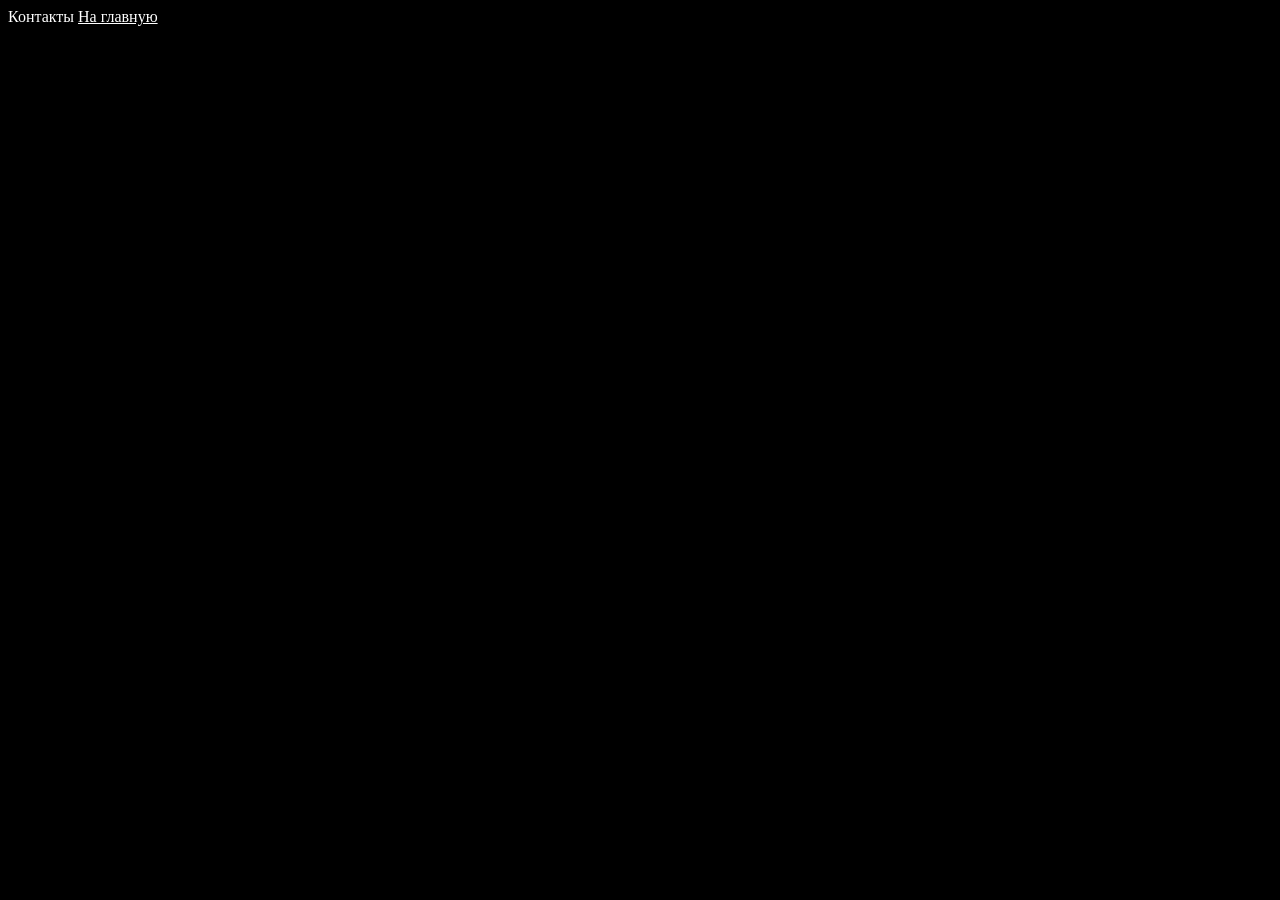
==== contacts.html @ 55579e10 "Создание проекта" ====
<!DOCTYPE html>
<html lang="en">

<head>
    <meta charset="UTF-8">
    <meta name="viewport" content="width=device-width, initial-scale=1.0">
    <title>Git</title>
    <link rel="stylesheet" href="css/style.css">
</head>

<body>
    Контакты
    <a href="/">На главную</a>
</body>

</html>
---- css/style.css ----
body{background:#000;color:#fff}a{color:#fff}
/*# sourceMappingURL=style.css.map */
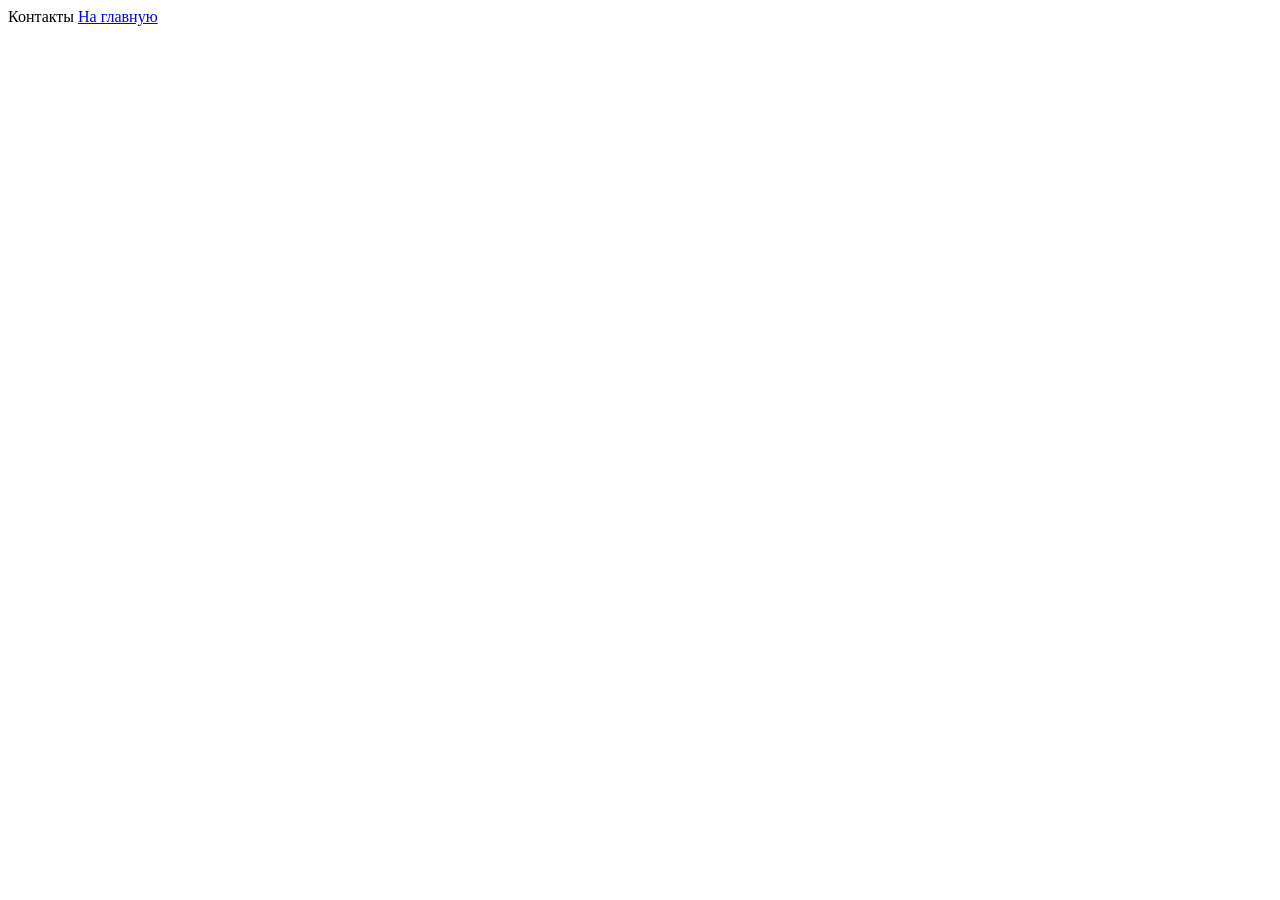
==== commit e38ccbb4: "Исправления 2" ====
--- a/contacts.html
+++ b/contacts.html
@@ -10,7 +10,7 @@
 
 <body>
     Контакты
-    <a href="/">На главную</a>
+    <a href="index.html">На главную</a>
 </body>
 
 </html>
--- a/css/style.css
+++ b/css/style.css
@@ -1,2 +1,2 @@
-body{background:#000;color:#fff}a{color:#fff}
+
 /*# sourceMappingURL=style.css.map */
